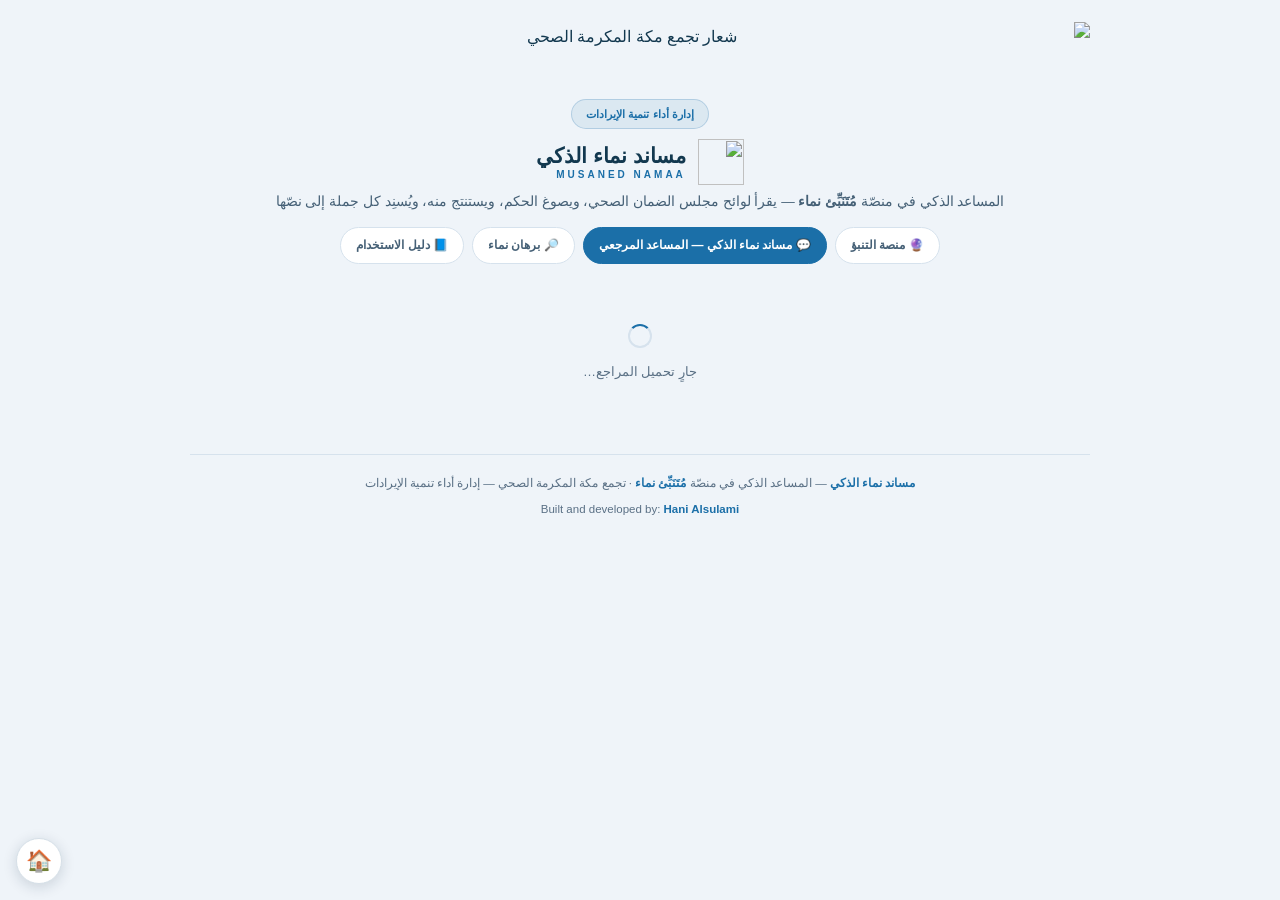
==== chatbot.html @ 23d9840d "إضافة «برهان نماء» — بحث مُسنَد يقوده Claude ويغذّيه Parallel - burhan.html: صفحة بحث وإجابة؛ Claude" ====
<!DOCTYPE html>
<html lang="ar" dir="rtl">
<head>
<meta charset="UTF-8">
<meta name="viewport" content="width=device-width, initial-scale=1.0">
<title>مساند نماء الذكي — المساعد المرجعي للوائح مجلس الضمان الصحي · مُتَنَبِّئ نماء</title>
<meta name="description" content="مساند نماء الذكي — مساعد مرجعي يقرأ لوائح وأنظمة وسياسات مجلس الضمان الصحي CHI، يصوغ الحكم بلغة تشغيلية ويستنتج منه، ويُسنِد كل جملة إلى نصّها مع رقم الصفحة وصورتها">
<link rel="icon" href="assets/favicon.svg" type="image/svg+xml">
<style>
:root{
  --bg:#eff4f9; --surface:#f6f9fc; --card:#ffffff; --border:#d6e2ed; --border-strong:#c3d4e2;
  --accent:#1b6fa8; --accent-dim:rgba(27,111,168,.09);
  --green:#0b7a5e; --red:#c4362f; --amber:#96590f;
  --text:#12384f; --muted:#5a7085; --muted2:#456076;
  --shadow:0 1px 3px rgba(18,56,79,.07), 0 8px 24px rgba(18,56,79,.06);
}
*{box-sizing:border-box;margin:0;padding:0}
html{scroll-behavior:smooth}
body{font-family:"IBM Plex Sans Arabic","Segoe UI",Tahoma,"Noto Sans Arabic",Arial,sans-serif;
  background:var(--bg);color:var(--text);line-height:1.85;padding:22px 16px 30px;
  -webkit-font-smoothing:antialiased}
.wrap{max-width:900px;margin:0 auto}
a{color:var(--accent)}

.head{text-align:center;margin-bottom:16px}
.org-logo{height:64px;width:auto;display:block;margin:0 auto 12px}
.badge{display:inline-flex;gap:6px;background:var(--accent-dim);border:1px solid rgba(27,111,168,.22);
  color:var(--accent);font-size:11px;font-weight:600;padding:4px 14px;border-radius:20px;margin-bottom:10px}
.brand{display:flex;align-items:center;justify-content:center;gap:12px;margin-bottom:5px}
.brand-mark{width:46px;height:46px;flex-shrink:0}
.brand-text{text-align:right;line-height:1}
.brand-text .ar{font-size:21px;font-weight:700;color:var(--text);margin:0}
.brand-text .en{display:block;font-size:10px;font-weight:600;letter-spacing:3px;color:var(--accent);margin-top:4px}
.tagline{font-size:13.5px;color:var(--muted2)}
.navlinks{display:flex;gap:8px;justify-content:center;flex-wrap:wrap;margin-top:12px}
.navlinks a{font-size:12px;font-weight:600;background:var(--card);border:1px solid var(--border);
  border-radius:20px;padding:6px 15px;text-decoration:none;color:var(--muted2)}
.navlinks a:hover{border-color:var(--accent);color:var(--accent)}
.navlinks a.on{background:var(--accent);border-color:var(--accent);color:#fff}

.note{border-radius:11px;padding:12px 15px;font-size:12.5px;line-height:1.85;margin-bottom:14px;
  border:1px solid;background:var(--surface)}
.note.info{background:var(--accent-dim);border-color:rgba(27,111,168,.2)}
.note.info b{color:var(--accent)}
.note.warn{background:rgba(196,54,47,.06);border-color:rgba(196,54,47,.22)}
.note.warn b{color:var(--red)}

/* ── المحادثة ── */
#chat{min-height:180px;margin-bottom:14px}
.msg{margin-bottom:14px;animation:in .22s ease}
@keyframes in{from{opacity:0;transform:translateY(6px)}to{opacity:1;transform:none}}
.msg.q{display:flex;justify-content:flex-start}
.msg.q .bubble{background:var(--accent);color:#fff;border-radius:14px 14px 14px 4px;
  padding:10px 16px;font-size:13.5px;font-weight:600;max-width:82%;box-shadow:var(--shadow)}
.ans{background:var(--card);border:1px solid var(--border);border-radius:14px;
  box-shadow:var(--shadow);overflow:hidden}
.ans .lead{padding:13px 16px;font-size:12.5px;color:var(--muted2);
  border-bottom:1px solid var(--border);background:var(--surface);
  display:flex;justify-content:space-between;align-items:center;gap:10px;flex-wrap:wrap}
.ans .lead b{color:var(--text)}
.conf{font-size:10.5px;font-weight:700;padding:3px 10px;border-radius:11px;white-space:nowrap}
.conf.hi{background:rgba(11,122,94,.12);color:var(--green)}
.conf.md{background:rgba(150,89,15,.12);color:var(--amber)}
.conf.lo{background:rgba(196,54,47,.10);color:var(--red)}

/* ── الطبقة التوليدية: الإعدادات ── */
.llmbar{display:flex;justify-content:space-between;align-items:center;gap:10px;
  background:var(--card);border:1px solid var(--border);border-radius:11px;
  padding:9px 13px;margin-bottom:12px;flex-wrap:wrap}
.llmstate{font-size:11.5px;font-weight:700}
.llmstate.off{color:var(--muted)}
.llmstate.on{color:var(--green)}
.llmstate.warn{color:var(--amber)}
.gear{background:var(--surface);border:1px solid var(--border);border-radius:8px;
  color:var(--muted2);font-family:inherit;font-size:12px;padding:5px 12px;cursor:pointer}
.gear:hover{border-color:var(--accent);color:var(--accent)}
.llmbox{background:var(--card);border:1px solid var(--border);border-radius:12px;
  padding:15px;margin-bottom:12px}
.llmbox .row{display:grid;grid-template-columns:150px 1fr;gap:10px;align-items:center;
  margin-bottom:10px;font-size:12.5px}
@media(max-width:560px){.llmbox .row{grid-template-columns:1fr}}
.llmbox label{color:var(--muted2);font-weight:600}
.llmbox input[type=text],.llmbox input[type=password],.llmbox select{
  width:100%;font-family:inherit;font-size:12.5px;padding:7px 10px;color:var(--text);
  background:var(--surface);border:1px solid var(--border-strong);border-radius:8px}
.llmbox input[type=checkbox]{width:17px;height:17px;accent-color:var(--accent)}
.llmbox .hint{font-size:11.5px;line-height:1.85;color:var(--muted);margin-top:4px}
.llmbox .danger{background:rgba(196,54,47,.06);border:1px solid rgba(196,54,47,.22);
  border-radius:9px;padding:10px 12px;font-size:11.5px;line-height:1.85;margin:10px 0}
.llmbox .danger b{color:var(--red)}
.llmbox button.forget{background:var(--surface);border:1px solid var(--border-strong);
  color:var(--red);font-family:inherit;font-size:12px;padding:6px 14px;border-radius:8px;cursor:pointer}

/* ── إجابة مولَّدة ── */
.llmhead{display:flex;justify-content:space-between;align-items:center;gap:10px;flex-wrap:wrap;
  padding:12px 16px;background:linear-gradient(180deg,rgba(11,122,94,.07),rgba(11,122,94,.02));
  border-bottom:1px solid var(--border)}
.llmhead .tag{font-size:12px;font-weight:700;color:var(--green)}
.llmhead .intent{font-size:10.5px;font-weight:700;color:var(--muted2);background:var(--card);
  border:1px solid var(--border);border-radius:11px;padding:3px 10px;font-family:ui-monospace,monospace}
.llmbody{padding:15px 16px;font-size:13.5px;line-height:2.05;white-space:pre-wrap}
.llmbody p{margin-bottom:10px;white-space:normal}
.llmbody ul{margin:0 20px 10px 0;white-space:normal}
.llmbody li{margin-bottom:6px}
.llmbody b{color:var(--text)}
.llmbody p.gk{background:rgba(150,89,15,.06);border:1px solid rgba(150,89,15,.18);
  border-inline-start:3px solid var(--amber);border-radius:9px;padding:9px 13px}
.warnline{color:var(--red);font-weight:600}
.searching{color:var(--muted);font-size:12.5px}
.typing{display:flex;gap:5px}
.typing i{width:7px;height:7px;border-radius:50%;background:var(--accent);opacity:.35;
  animation:bl 1.1s infinite}
.typing i:nth-child(2){animation-delay:.16s}
.typing i:nth-child(3){animation-delay:.32s}
@keyframes bl{0%,80%,100%{opacity:.25}40%{opacity:.95}}
.qcase{display:inline-block;font-size:10px;font-weight:700;background:rgba(255,255,255,.25);
  border-radius:6px;padding:1px 7px;margin-inline-start:7px}

/* ── بطاقة الحالة من منصّة مُتَنَبِّئ نماء ── */
.casecard{background:var(--card);border:1px solid var(--border);border-inline-start:3px solid var(--accent);
  border-radius:12px;padding:14px 15px;margin-bottom:12px}
.chead{display:flex;justify-content:space-between;align-items:center;gap:10px;flex-wrap:wrap;margin-bottom:10px}
.chead .tag{font-size:12px;font-weight:700;color:var(--accent)}
.creasons{list-style:none;display:grid;gap:7px;margin-bottom:11px}
.creasons li{background:var(--surface);border:1px solid var(--border);border-radius:9px;
  padding:9px 12px;font-size:12.5px;line-height:1.85}
.creasons .rp{font-size:11px;font-weight:700;color:var(--red);background:rgba(196,54,47,.09);
  border-radius:6px;padding:1px 7px;margin-inline-start:6px}
.creasons .ract{font-size:11.5px;color:var(--muted2)}
.cbtns{display:flex;gap:8px;flex-wrap:wrap}
.cbtns button{background:var(--accent);border:none;color:#fff;font-family:inherit;font-size:12px;
  font-weight:700;padding:7px 14px;border-radius:8px;cursor:pointer}
.cbtns button#caseToggle{background:var(--surface);border:1px solid var(--border-strong);color:var(--muted2)}
.cbtns button#caseToggle.on{background:rgba(11,122,94,.10);border-color:rgba(11,122,94,.3);color:var(--green)}
.cbtns button.ghost{background:none;border:1px solid var(--border);color:var(--muted)}

/* ── خطة تحسين الطلب (بلا نموذج لغوي) ── */
.planitem{padding:14px 16px;border-bottom:1px solid var(--border)}
.planitem:last-of-type{border-bottom:none}
.ptitle{display:flex;align-items:center;gap:8px;font-size:13px;font-weight:700;margin-bottom:8px;flex-wrap:wrap}
.ptitle .pn{background:var(--accent);color:#fff;width:21px;height:21px;border-radius:7px;
  display:flex;align-items:center;justify-content:center;font-size:11px;flex-shrink:0}
.ptitle .pp{font-size:11px;color:var(--red);background:rgba(196,54,47,.09);border-radius:6px;padding:1px 8px}
.pcheck{font-size:12.5px;line-height:1.95;color:var(--text);background:var(--surface);
  border:1px solid var(--border);border-radius:9px;padding:9px 12px;margin-bottom:7px}
.paction{font-size:12.5px;line-height:1.95;color:var(--muted2);margin-bottom:9px}
.psrc{font-size:11.5px;color:var(--muted);margin-top:7px}
.psrc .rank{display:inline-flex;align-items:center;justify-content:center;width:19px;height:19px;
  border-radius:6px;background:var(--accent-dim);color:var(--accent);font-weight:700;font-size:10.5px}
.psrc .quote{font-size:12px;line-height:1.95;color:var(--text);background:var(--surface);
  border:1px solid var(--border);border-inline-start:3px solid var(--accent);
  border-radius:9px;padding:10px 12px;margin-top:5px}
.psrc a{font-weight:600;text-decoration:none}

/* ── لوحة التحليل: تُميَّز بصرياً عن النصّ الرسمي كي لا يُخلط بينهما ── */
.analysis{padding:15px 16px;background:linear-gradient(180deg,rgba(27,111,168,.055),rgba(27,111,168,.02));
  border-bottom:1px solid var(--border)}
.ahead{display:flex;justify-content:space-between;align-items:center;gap:10px;flex-wrap:wrap;margin-bottom:11px}
.ahead .tag{font-size:12px;font-weight:700;color:var(--accent)}
.ahead .intent{font-size:10.5px;font-weight:700;color:var(--muted2);background:var(--card);
  border:1px solid var(--border);border-radius:11px;padding:3px 10px;white-space:nowrap}

.facts{display:flex;gap:7px;flex-wrap:wrap;margin-bottom:11px}
.fact{display:inline-flex;align-items:center;gap:5px;background:var(--card);
  border:1px solid var(--border-strong);border-radius:9px;padding:5px 11px;
  font-size:13px;font-weight:700;color:var(--text)}
.fact i{font-style:normal;font-size:10px;font-weight:700;color:var(--accent);opacity:.8}
.fact.duration{border-inline-start:3px solid var(--accent)}
.fact.pct{border-inline-start:3px solid var(--amber)}
.fact.money{border-inline-start:3px solid var(--green)}

.stmts{list-style:none;display:grid;gap:7px;margin-bottom:11px}
.stmts li{background:var(--card);border:1px solid var(--border);border-inline-start:3px solid var(--muted);
  border-radius:9px;padding:9px 12px;font-size:12.5px;line-height:1.95;color:var(--text)}
.stmts li.ob{border-inline-start-color:var(--accent)}
.stmts li.pr{border-inline-start-color:var(--red)}
.stmts li.ex{border-inline-start-color:var(--amber)}
.stmts li.cn{border-inline-start-color:#7a5cb8}
.stmts li.pm{border-inline-start-color:var(--green)}
.stmts li.cv{border-inline-start-color:var(--green)}
.stmts .mod{display:inline-block;font-size:10px;font-weight:700;background:var(--accent-dim);
  color:var(--accent);border-radius:6px;padding:1px 8px;margin-inline-end:7px;vertical-align:2px}
.stmts li.pr .mod{background:rgba(196,54,47,.10);color:var(--red)}
.stmts li.ex .mod{background:rgba(150,89,15,.12);color:var(--amber)}
.stmts li.cn .mod{background:rgba(122,92,184,.12);color:#6a4ea8}
.stmts li.pm .mod,.stmts li.cv .mod{background:rgba(11,122,94,.12);color:var(--green)}

.refchip{display:inline-block;font-size:10.5px;font-weight:700;color:var(--accent);
  text-decoration:none;background:var(--accent-dim);border-radius:5px;padding:0 5px;margin-inline-start:4px}
.refchip:hover{background:var(--accent);color:#fff}

.infer{background:var(--card);border:1px solid var(--border);border-radius:10px;padding:11px 13px}
.infer .ititle{font-size:11px;font-weight:700;color:var(--muted2);margin-bottom:6px}
.infer ul{list-style:none;display:grid;gap:6px}
.infer li{font-size:12.5px;line-height:1.95;padding-inline-start:16px;position:relative}
.infer li::before{content:"⇐";position:absolute;inset-inline-start:0;color:var(--accent);font-size:11px}

.fact em{font-style:normal;font-size:10.5px;font-weight:600;color:var(--muted2);
  border-inline-start:1px solid var(--border);padding-inline-start:6px;margin-inline-start:2px}
.infer li.direct{font-weight:700;color:var(--text)}
.infer li.direct::before{content:"◉";color:var(--green)}
.fups{margin-top:11px;display:flex;gap:7px;flex-wrap:wrap;align-items:center}
.fups .ft{font-size:11px;font-weight:700;color:var(--muted2)}
.fup{background:var(--card);border:1px solid var(--border-strong);color:var(--accent);
  font-family:inherit;font-size:12px;font-weight:600;padding:6px 13px;border-radius:18px;cursor:pointer}
.fup:hover{border-color:var(--accent);background:var(--accent-dim)}
.gaps{margin-top:9px;font-size:11.5px;line-height:1.85;color:var(--amber)}
.disc{margin-top:10px;font-size:11px;line-height:1.8;color:var(--muted)}
.disc b{color:var(--muted2)}

.srchead{padding:10px 16px;font-size:11px;font-weight:700;color:var(--muted);
  background:var(--surface);border-bottom:1px solid var(--border);letter-spacing:.2px}

.hit{padding:15px 16px;border-bottom:1px solid var(--border)}
.hit:last-child{border-bottom:none}
.hit .src{display:flex;align-items:flex-start;gap:9px;margin-bottom:9px;flex-wrap:wrap}
.hit .rank{background:var(--accent-dim);border:1px solid rgba(27,111,168,.22);color:var(--accent);
  width:22px;height:22px;border-radius:7px;display:flex;align-items:center;justify-content:center;
  font-size:11px;font-weight:700;flex-shrink:0}
.hit .meta{flex:1;min-width:0}
.hit .doct{display:block;font-size:12.5px;font-weight:700;color:var(--text);line-height:1.6}
.hit .pageno{display:block;font-size:11px;color:var(--muted);margin-top:1px}
.hit .art{display:inline-block;font-size:11px;font-weight:700;color:var(--accent);
  background:var(--accent-dim);border-radius:6px;padding:2px 9px;margin-bottom:7px}
.hit .quote{font-size:13px;line-height:2;color:var(--text);background:var(--surface);
  border:1px solid var(--border);border-inline-start:3px solid var(--accent);
  border-radius:9px;padding:12px 14px;margin-bottom:11px}
.hit .quote mark{background:rgba(150,89,15,.22);color:inherit;border-radius:3px;padding:0 2px}
/* الصفحة كاملةً كمصغّرة — دليل بصري على المصدر، والضغط يفتحها بحجم مقروء */
.shot{display:block;border:1px solid var(--border-strong);border-radius:9px;overflow:hidden;
  background:var(--surface);cursor:zoom-in;position:relative;padding:6px}
.shot img{width:100%;height:auto;max-height:420px;object-fit:contain;object-position:top;display:block}
.shot .cap{position:absolute;inset-inline-start:6px;inset-block-end:6px;background:rgba(18,56,79,.88);
  color:#fff;font-size:10.5px;padding:4px 11px;border-radius:7px}
.shot:hover{border-color:var(--accent)}

.more{padding:11px 16px;background:var(--surface);font-size:12px;color:var(--muted)}
.more summary{cursor:pointer;font-weight:600;color:var(--accent);list-style:none}
.more summary::-webkit-details-marker{display:none}
.more summary::before{content:"▾ "}
.more[open] summary::before{content:"▴ "}
.more ol{margin:9px 20px 0 0}
.more li{margin-bottom:6px;line-height:1.8}
.more a{text-decoration:none;font-weight:600}

/* فقاعة الترحيب الافتتاحية للمساعد */
.greet{background:var(--card);border:1px solid var(--border);border-inline-start:3px solid var(--accent);
  border-radius:4px 14px 14px 14px;padding:13px 16px;font-size:13.5px;color:var(--text);
  line-height:2;max-width:88%;box-shadow:0 1px 3px rgba(18,56,79,.06)}

.empty{background:var(--card);border:1px dashed var(--border-strong);border-radius:13px;
  padding:20px;text-align:center;color:var(--muted);font-size:13px}
.sugg{display:flex;gap:8px;flex-wrap:wrap;justify-content:center;margin-top:14px}
.sugg button{background:var(--surface);border:1px solid var(--border);color:var(--muted2);
  font-family:inherit;font-size:12px;padding:7px 14px;border-radius:20px;cursor:pointer}
.sugg button:hover{border-color:var(--accent);color:var(--accent)}

/* ── صندوق السؤال ── */
.ask{position:sticky;bottom:0;background:var(--bg);padding:12px 0 4px;z-index:20}
.askbox{display:flex;gap:9px;background:var(--card);border:1px solid var(--border-strong);
  border-radius:13px;padding:8px;box-shadow:var(--shadow)}
.askbox input{flex:1;border:none;outline:none;background:none;font-family:inherit;font-size:14px;
  color:var(--text);padding:8px 10px;min-width:0}
.askbox input::placeholder{color:var(--muted)}
.askbox button{background:var(--accent);border:none;color:#fff;font-family:inherit;font-size:13.5px;
  font-weight:700;padding:9px 22px;border-radius:9px;cursor:pointer;white-space:nowrap}
.askbox button:hover{background:#15597f}
.askbox button:disabled{opacity:.5;cursor:default}

/* ── قائمة المراجع ── */
.refs{background:var(--card);border:1px solid var(--border);border-radius:13px;padding:16px;margin-top:16px}
.refs h2{font-size:13.5px;margin-bottom:4px}
.refs .sub{font-size:12px;color:var(--muted);margin-bottom:12px}
.refs ul{list-style:none;display:grid;grid-template-columns:1fr 1fr;gap:7px}
@media(max-width:680px){.refs ul{grid-template-columns:1fr}}
.refs li{background:var(--surface);border:1px solid var(--border);border-radius:9px;
  padding:9px 12px;font-size:12px;line-height:1.7}
.refs li .n{font-size:10.5px;color:var(--muted);display:block;margin-top:2px}

/* ── معاينة الصورة ── */
#lb{position:fixed;inset:0;background:rgba(18,56,79,.93);display:none;z-index:100;
  align-items:center;justify-content:center;padding:22px;cursor:zoom-out}
#lb.on{display:flex}
#lb img{max-width:100%;max-height:100%;border-radius:9px;box-shadow:0 20px 60px rgba(0,0,0,.5)}
#lb .x{position:absolute;top:16px;inset-inline-end:20px;color:#fff;font-size:26px;
  background:none;border:none;cursor:pointer;line-height:1}
#lb .lbcap{position:absolute;bottom:14px;inset-inline:0;text-align:center;color:#fff;font-size:12.5px}

.foot{text-align:center;margin-top:26px;padding-top:18px;border-top:1px solid var(--border);
  font-size:11.5px;color:var(--muted)}
.foot b{color:var(--accent)}
.boot{text-align:center;padding:44px 20px;color:var(--muted);font-size:13px}
.spin{width:24px;height:24px;border:2.5px solid var(--border);border-top-color:var(--accent);
  border-radius:50%;animation:sp .8s linear infinite;margin:0 auto 12px}
@keyframes sp{to{transform:rotate(360deg)}}
</style>
</head>
<body>
<div class="wrap">

<div class="head">
  <img class="org-logo" src="assets/logo.png" alt="شعار تجمع مكة المكرمة الصحي">
  <div class="badge">إدارة أداء تنمية الإيرادات</div>
  <div class="brand">
    <img class="brand-mark" src="assets/sanad-logo.svg" alt="">
    <div class="brand-text"><h1 class="ar">مساند نماء الذكي</h1><span class="en">MUSANED NAMAA</span></div>
  </div>
  <p class="tagline">المساعد الذكي في منصّة <b>مُتَنَبِّئ نماء</b> — يقرأ لوائح مجلس الضمان الصحي،
    ويصوغ الحكم، ويستنتج منه، ويُسنِد كل جملة إلى نصّها</p>
  <div class="navlinks">
    <a href="predict.html">🔮 منصة التنبؤ</a>
    <a href="chatbot.html" class="on">💬 مساند نماء الذكي — المساعد المرجعي</a>
    <a href="burhan.html">🔎 برهان نماء</a>
    <a href="guide.html">📘 دليل الاستخدام</a>
  </div>
</div>

<div id="boot" class="boot"><div class="spin"></div>جارٍ تحميل المراجع…</div>

<div id="app" style="display:none">

  <div class="note info">
    <b>كيف يعمل؟</b> يقرأ «مساند نماء الذكي» النصوص المنطبقة على سؤالك ثم يجيب في طبقتين:
    <b>قراءة مبسّطة واستنتاج</b> — صياغة الحكم بلغة تشغيلية، واستخراج المدد والنسب،
    واستنتاج ما يترتّب على مجموع النصوص — يليها <b>النصّ الرسمي منقولاً حرفياً</b> مع اسم
    المستند ورقم الصفحة وصورتها. كل جملة مرقومة برقم مرجعها [1] فاضغطه لترى أصلها.
    <br><br>
    <b>طبقتان اختياريتان:</b> فعّل <b>التوليد اللغوي</b> (⚙ أدناه) ليحاورك «مساند نماء الذكي» ويجيب عن
    المتابعات — ما ينقله من اللائحة يستشهد له برقم مرجعه، وما يضيفه من معرفته العامة
    يميّزه صراحةً. وإن جئت من
    <a href="predict.html">منصّة التنبؤ</a> بعد تشغيل تنبّؤ، ستجد <b>حالتك</b> هنا فيبني عليها
    خطة تحسين الطلب قبل إرساله.
  </div>

  <div class="llmbar">
    <span class="llmstate off" id="llmState">مُطفأة — الإجابات من الفهرس المحلّي</span>
    <button class="gear" id="llmGear">⚙ الطبقة التوليدية</button>
  </div>

  <div class="llmbox" id="llmBox" style="display:none">
    <div class="row">
      <label for="llmEnabled">تفعيل التوليد اللغوي</label>
      <input type="checkbox" id="llmEnabled">
    </div>
    <div class="hint">
      حين تكون مُطفأة يعمل «مساند نماء الذكي» بالكامل من الفهرس المحلّي: استرجاع، وصياغة مبسّطة،
      واستنتاج بقواعد — بلا أي اتصال خارجي. وحين تُفعَّل يُضاف نموذج لغويّ يحاورك ويجيب
      عن المتابعات: <b>ما ينقله من اللائحة لا يقوله إلا بعد استرجاعه من الفهرس وبرقم
      مرجعه [n]</b>، وله أن يستكمل من معرفته العامة — شرحاً وسياقاً — <b>مع تمييز ذلك
      صراحةً</b> بعبارة «من المعرفة العامة»، فلا يُنسب إلى اللائحة ما ليس فيها.
    </div>

    <div class="row" style="margin-top:12px">
      <label for="llmProvider">المزوّد</label>
      <select id="llmProvider">
        <option value="anthropic">Anthropic — Claude</option>
        <option value="gemini">Google — Gemini</option>
      </select>
    </div>

    <div class="row" id="rowMode">
      <label for="llmMode">طريقة الاتصال</label>
      <select id="llmMode">
        <option value="direct">مباشر — بمفتاحك الشخصي</option>
        <option value="proxy">بوّابة المنشأة — بلا مفتاح في المتصفّح</option>
      </select>
    </div>
    <div class="row" id="rowKey">
      <label for="llmKey">مفتاح Anthropic</label>
      <input type="password" id="llmKey" placeholder="sk-ant-…" autocomplete="off">
    </div>
    <div class="row" id="rowEndpoint" style="display:none">
      <label for="llmEndpoint">عنوان البوّابة</label>
      <input type="text" id="llmEndpoint" placeholder="https://gateway.example.sa/v1/messages">
    </div>
    <div class="row" id="rowModel">
      <label for="llmModel">النموذج</label>
      <select id="llmModel"></select>
    </div>
    <div class="row" id="rowEffort">
      <label for="llmEffort">عمق التفكير</label>
      <select id="llmEffort">
        <option value="low">منخفض — أسرع</option>
        <option value="medium">متوسط</option>
        <option value="high">عالٍ — الافتراضي</option>
        <option value="xhigh">أعلى</option>
        <option value="max">أقصى — للحالات المعقّدة</option>
      </select>
    </div>

    <div class="row" id="rowGeminiKey" style="display:none">
      <label for="llmGeminiKey">مفتاح Gemini</label>
      <input type="password" id="llmGeminiKey"
             placeholder="اتركه فارغاً إن كانت بوّابة المنصّة تحمل المفتاح" autocomplete="off">
    </div>
    <div class="row" id="rowGeminiModel" style="display:none">
      <label for="llmGeminiModel">النموذج</label>
      <select id="llmGeminiModel"></select>
    </div>

    <div class="danger">
      <b>قبل التفعيل، اعرف ما يُرسَل:</b> سؤالك، ومقاطع اللائحة التي يسترجعها المساعد،
      وملخّص الحالة إن أرفقتها — تُرسَل إلى مزوّد النموذج الذي اخترته
      (Anthropic أو Google) لمعالجتها وفق شروطه.
      <b>لا ترفق حالة تحمل بيانات تُعرِّف مريضاً بعينه.</b>
      المفتاح يُحفَظ في متصفّحك وحده (<code>localStorage</code>) ولا يُرسَل إلى موقع مُتَنَبِّئ نماء،
      لكنّ أي شخص يستعمل هذا الجهاز والمتصفّح يمكنه استخراجه —
      <b>للتعميم على فريق، استعمل «بوّابة المنشأة» فلا يوجد مفتاح في المتصفّح أصلاً.</b>
    </div>
    <button class="forget" id="llmForget">🗑 احذف المفتاح والإعدادات من هذا المتصفّح</button>
  </div>

  <div id="caseBox" style="display:none"></div>

  <div id="chat"></div>

  <div class="ask">
    <div class="askbox">
      <input id="q" type="text" autocomplete="off"
             placeholder="اسأل مساند نماء الذكي عن مادة أو إجراء… مثال: كم مدة الرد على طلب الموافقة المسبقة؟">
      <button id="send">بحث</button>
    </div>
  </div>

  <div class="refs">
    <h2>📚 المراجع المفهرسة</h2>
    <div class="sub" id="refsSub"></div>
    <ul id="refsList"></ul>
  </div>

  <div class="note warn" style="margin-top:14px">
    <b>تنبيه:</b> «مساند نماء الذكي» أداة بحث مرجعي ومساعدة تشغيلية، وليس رأياً قانونياً ولا بديلاً عن النصّ الرسمي
    المنشور من مجلس الضمان الصحي. عند أي تعارض، النصّ الرسمي هو المُعتمد. وبعض المستندات
    مقروءة ضوئياً (OCR) وقد يحمل نصّها المستخرَج أخطاء — <b>اعتمد دائماً على صورة الصفحة المرفقة</b>.
  </div>
</div>

<div class="foot">
  <div><b>مساند نماء الذكي</b> — المساعد الذكي في منصّة <b>مُتَنَبِّئ نماء</b> · تجمع مكة المكرمة الصحي — إدارة أداء تنمية الإيرادات</div>
  <div style="margin-top:5px">Built and developed by: <b>Hani Alsulami</b></div>
</div>

</div>

<div id="lb"><button class="x" aria-label="إغلاق">✕</button><img alt=""><div class="lbcap"></div></div>

<script src="chatbot/data/corpus.js"></script>
<script src="assets/rcm-chat.js"></script>
<script src="assets/rcm-reason.js"></script>
<script src="assets/rcm-case.js"></script>
<script src="assets/site-config.js"></script>
<script src="assets/rcm-llm.js"></script>
<script src="assets/rcm-chat-ui.js"></script>
<style>
#homeFab{position:fixed;bottom:16px;left:16px;z-index:2000;width:46px;height:46px;
  display:flex;align-items:center;justify-content:center;font-size:21px;text-decoration:none;
  background:#fff;border:1px solid #d5dfe7;border-radius:50%;
  box-shadow:0 3px 14px rgba(15,40,60,.16);transition:transform .15s ease}
#homeFab:hover{transform:scale(1.1)}
body.embed #homeFab{display:none}
@media print{#homeFab{display:none}}
</style>
<a href="index.html" id="homeFab" title="الصفحة الرئيسية" aria-label="العودة إلى الصفحة الرئيسية">🏠</a>
</body>
</html>
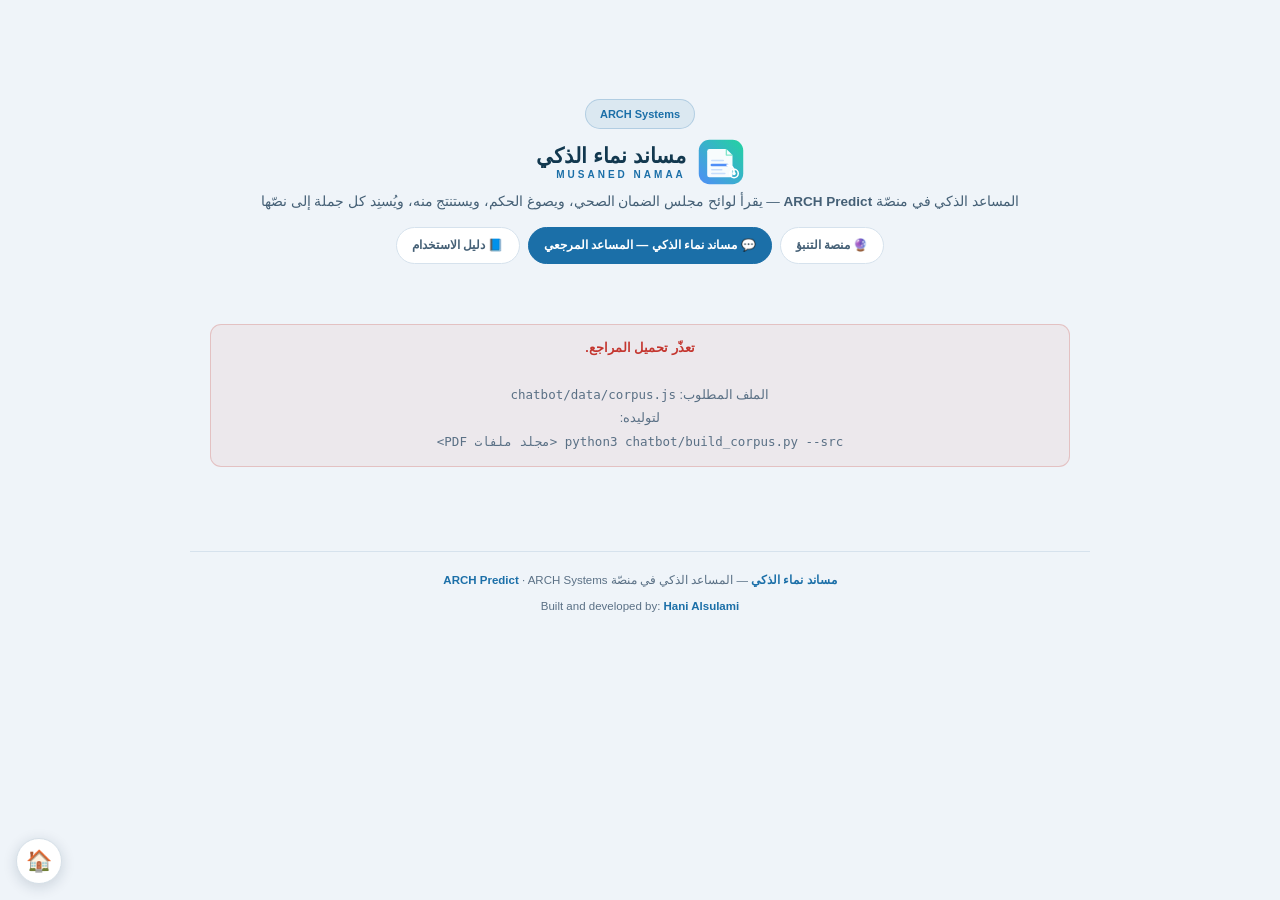
==== commit 4b5266ad: "ARCH Predict: CareWare approvals+eligibility data architecture, ACO worklist/monitoring/evidence, re" ====
--- a/chatbot.html
+++ b/chatbot.html
@@ -3,7 +3,7 @@
 <head>
 <meta charset="UTF-8">
 <meta name="viewport" content="width=device-width, initial-scale=1.0">
-<title>مساند نماء الذكي — المساعد المرجعي للوائح مجلس الضمان الصحي · مُتَنَبِّئ نماء</title>
+<title>مساند نماء الذكي — المساعد المرجعي للوائح مجلس الضمان الصحي · ARCH Predict</title>
 <meta name="description" content="مساند نماء الذكي — مساعد مرجعي يقرأ لوائح وأنظمة وسياسات مجلس الضمان الصحي CHI، يصوغ الحكم بلغة تشغيلية ويستنتج منه، ويُسنِد كل جملة إلى نصّها مع رقم الصفحة وصورتها">
 <link rel="icon" href="assets/favicon.svg" type="image/svg+xml">
 <style>
@@ -116,7 +116,7 @@
 .qcase{display:inline-block;font-size:10px;font-weight:700;background:rgba(255,255,255,.25);
   border-radius:6px;padding:1px 7px;margin-inline-start:7px}
 
-/* ── بطاقة الحالة من منصّة مُتَنَبِّئ نماء ── */
+/* ── بطاقة الحالة من منصّة ARCH Predict ── */
 .casecard{background:var(--card);border:1px solid var(--border);border-inline-start:3px solid var(--accent);
   border-radius:12px;padding:14px 15px;margin-bottom:12px}
 .chead{display:flex;justify-content:space-between;align-items:center;gap:10px;flex-wrap:wrap;margin-bottom:10px}
@@ -299,18 +299,17 @@
 <div class="wrap">
 
 <div class="head">
-  <img class="org-logo" src="assets/logo.png" alt="شعار تجمع مكة المكرمة الصحي">
-  <div class="badge">إدارة أداء تنمية الإيرادات</div>
+  <img class="org-logo" data-arch-org-logo alt="" hidden>
+  <div class="badge"><span data-arch-org-unit>ARCH Systems</span></div>
   <div class="brand">
     <img class="brand-mark" src="assets/sanad-logo.svg" alt="">
     <div class="brand-text"><h1 class="ar">مساند نماء الذكي</h1><span class="en">MUSANED NAMAA</span></div>
   </div>
-  <p class="tagline">المساعد الذكي في منصّة <b>مُتَنَبِّئ نماء</b> — يقرأ لوائح مجلس الضمان الصحي،
+  <p class="tagline">المساعد الذكي في منصّة <b>ARCH Predict</b> — يقرأ لوائح مجلس الضمان الصحي،
     ويصوغ الحكم، ويستنتج منه، ويُسنِد كل جملة إلى نصّها</p>
   <div class="navlinks">
     <a href="predict.html">🔮 منصة التنبؤ</a>
     <a href="chatbot.html" class="on">💬 مساند نماء الذكي — المساعد المرجعي</a>
-    <a href="burhan.html">🔎 برهان نماء</a>
     <a href="guide.html">📘 دليل الاستخدام</a>
   </div>
 </div>
@@ -403,7 +402,7 @@
       وملخّص الحالة إن أرفقتها — تُرسَل إلى مزوّد النموذج الذي اخترته
       (Anthropic أو Google) لمعالجتها وفق شروطه.
       <b>لا ترفق حالة تحمل بيانات تُعرِّف مريضاً بعينه.</b>
-      المفتاح يُحفَظ في متصفّحك وحده (<code>localStorage</code>) ولا يُرسَل إلى موقع مُتَنَبِّئ نماء،
+      المفتاح يُحفَظ في متصفّحك وحده (<code>localStorage</code>) ولا يُرسَل إلى موقع ARCH Predict،
       لكنّ أي شخص يستعمل هذا الجهاز والمتصفّح يمكنه استخراجه —
       <b>للتعميم على فريق، استعمل «بوّابة المنشأة» فلا يوجد مفتاح في المتصفّح أصلاً.</b>
     </div>
@@ -436,7 +435,7 @@
 </div>
 
 <div class="foot">
-  <div><b>مساند نماء الذكي</b> — المساعد الذكي في منصّة <b>مُتَنَبِّئ نماء</b> · تجمع مكة المكرمة الصحي — إدارة أداء تنمية الإيرادات</div>
+  <div><b>مساند نماء الذكي</b> — المساعد الذكي في منصّة <b>ARCH Predict</b> · <span data-arch-org-line>ARCH Systems</span></div>
   <div style="margin-top:5px">Built and developed by: <b>Hani Alsulami</b></div>
 </div>
 
@@ -449,6 +448,7 @@
 <script src="assets/rcm-reason.js"></script>
 <script src="assets/rcm-case.js"></script>
 <script src="assets/site-config.js"></script>
+<script src="assets/arch-brand.js"></script>
 <script src="assets/rcm-llm.js"></script>
 <script src="assets/rcm-chat-ui.js"></script>
 <style>
